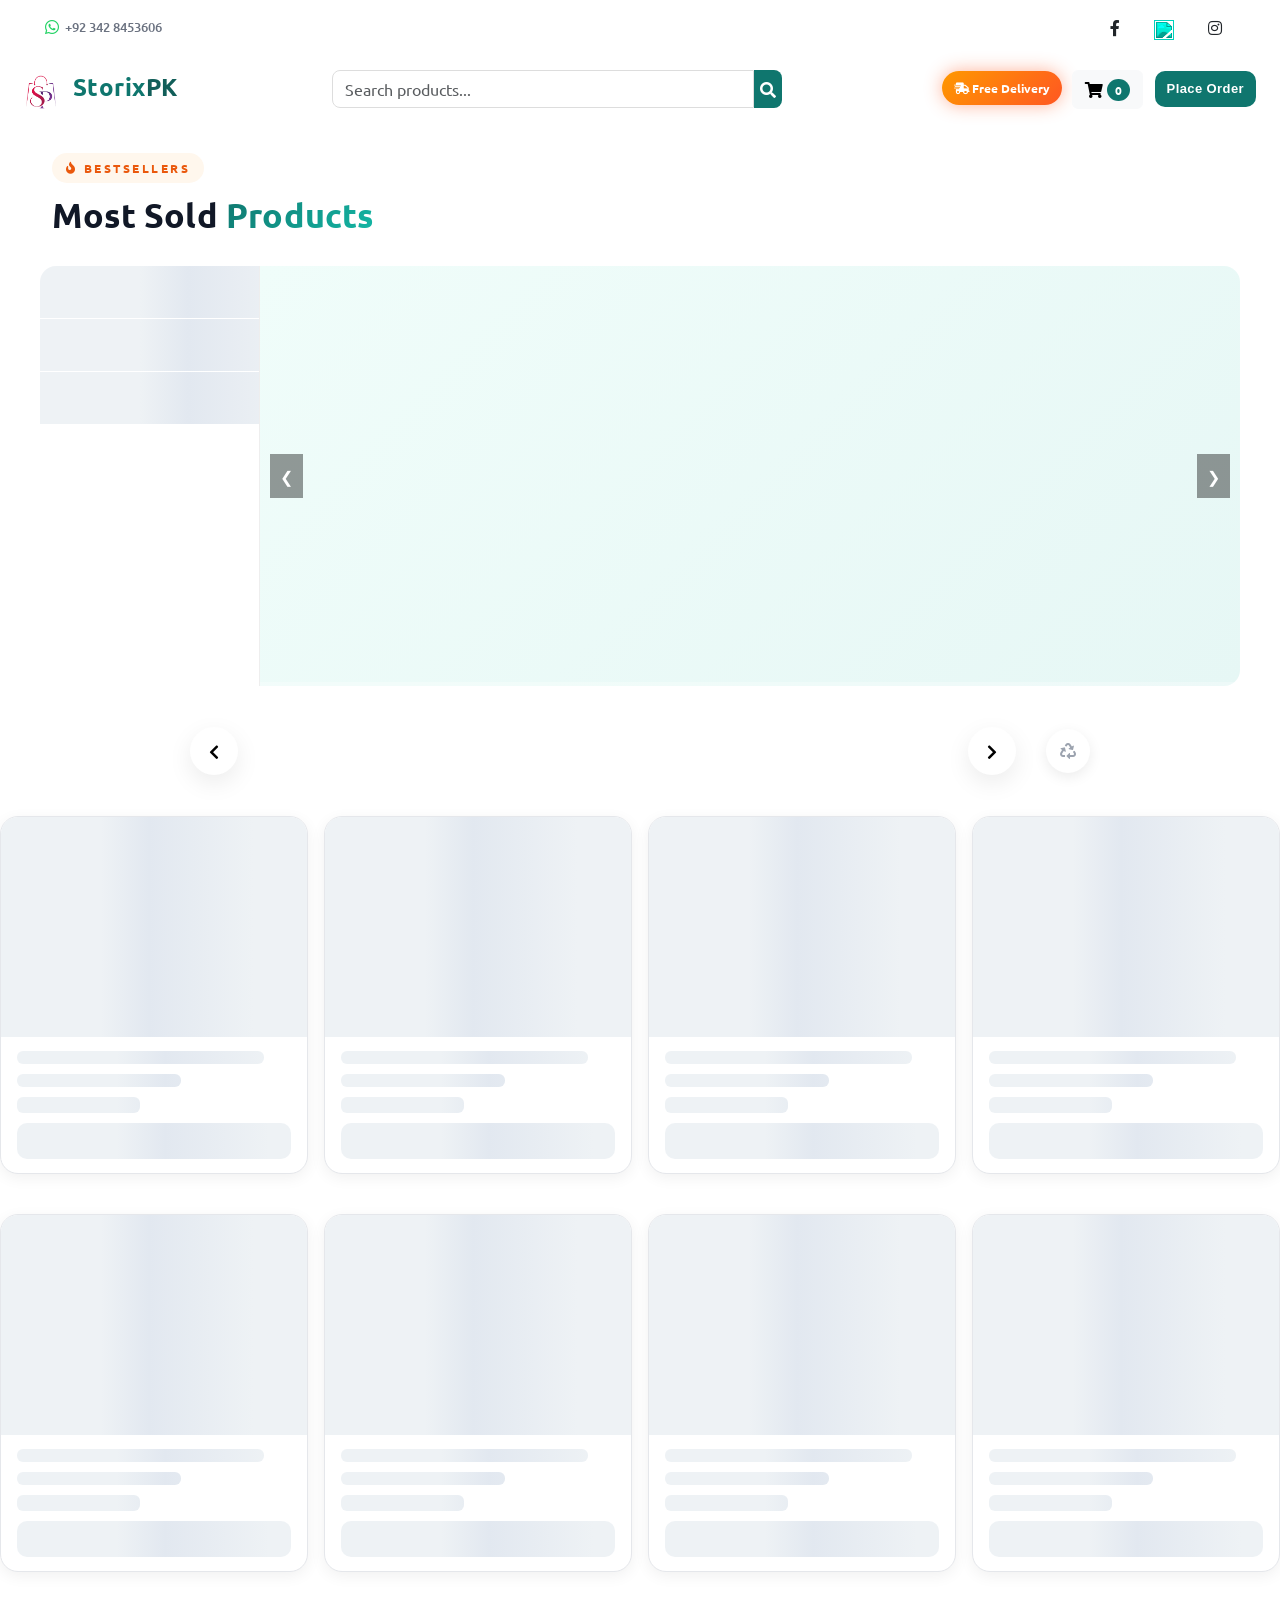
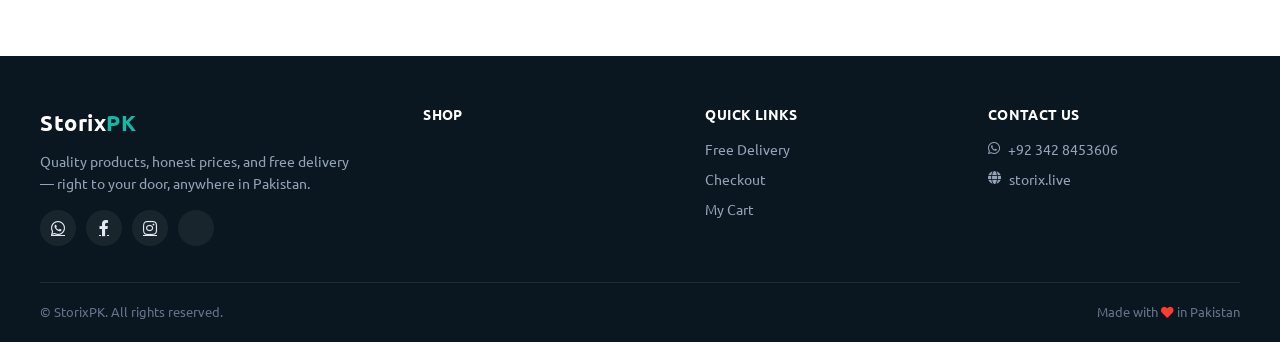
==== index.html @ d29379d7 "Update index.html" ====
<!DOCTYPE html>
<html lang="en">
<head>
<meta charset="UTF-8">
<title>StorixPK</title>
<!-- Google Fonts -->
<link rel="preconnect" href="https://fonts.googleapis.com">
<link rel="preconnect" href="https://fonts.gstatic.com" crossorigin>
<link href="https://fonts.googleapis.com/css2?family=Ubuntu:wght@400;500;700&display=swap" rel="stylesheet">
<!-- Icons -->
<link href="https://cdnjs.cloudflare.com/ajax/libs/font-awesome/5.10.0/css/all.min.css" rel="stylesheet">
<!-- Bootstrap -->
<link href="https://cdn.jsdelivr.net/npm/bootstrap@5.0.0/dist/css/bootstrap.min.css" rel="stylesheet">
<link rel="stylesheet" href="style.css">
<link rel="icon" href="/favicon.ico" sizes="any">
<link rel="apple-touch-icon" href="favicon.ico">
</head>
  
  <body>
<!-- TOPBAR -->
              <div class="topbar-content">
    <!-- Left -->
    <div class="topbar-left">
        <a href="https://wa.me/923428453606?text=Hello%20Storix!"
           class="topbar-whatsapp">
            <i class="fab fa-whatsapp"></i>
            <span>+92 342 8453606</span>
        </a>
    </div>
    <!-- Right -->
    <div class="topbar-right">
        <a class="btn btn-sm-square bg-white" href="#">
            <i class="fab fa-facebook-f"></i>
        </a>
        <a class="btn btn-sm-square bg-white daraz-btn"
           href="https://www.daraz.pk/shop/hulmq2wk/?itemId=1954398719&channelSource=pdp">
            <img src="https://vectorseek.com/wp-content/uploads/2023/06/vectorseek.com-Daraz-Icon-Vector.png"
                 class="daraz-icon">
        </a>
        <a class="btn btn-sm-square bg-white" href="#">
            <i class="fab fa-instagram"></i>
        </a>
    </div>
</div>
<!-- NAVBAR -->
<nav class="navbar custom-navbar sticky-top">    <a href="https://storix.live" class="brand-link">
        <img src="2.png" style="height:35px; margin-right:10px;">
        <span class="logo-text">
    Storix<span>PK</span>
</span>
    </a>
       <!-- SEARCH -->
 <!-- SEARCH BAR -->
 <div class="searchbar custom-searchar  sticky-top"
 align=center>
  <div class="search-box d-flex">
     <div class="search-wrapper">
    <input
        id="searchInput"
        type="text"
        class="form-control"
        placeholder="Search products..."
        autocomplete="off"
        oninput="handleSearchInput()"
        onkeydown="if(event.key==='Enter'){searchProducts();}">
    <button
        id="clearSearch"
        type="button"
        onclick="clearSearch()"
        title="Clear Search">
        <i class="fas fa-times"></i>
    </button>
</div>
<button class="search-btn" onclick="searchProducts()">
    <i class="fas fa-search"></i>
</button>
</div>
       </div>
<div class="nav-right">
              <button class="free-delivery-btn"
                onclick="showDeliveryInfo()">
        <i class="fas fa-shipping-fast"></i> Free Delivery
</button>
        <button class="btn btn-light position-relative me-2"
                        onclick="toggleCart()">
                <i class="fas fa-shopping-cart"></i>
                <span id="cartCount"
                            class="badge cart-count">0</span>
        </button>
        <button class="btn place-order-btn"
                        onclick="placeOrder()">
                Place Order
        </button>
</div>
</nav>
        <!--cart toggle dropdown -->
   <div id="cartBox" style="
    position: fixed;
    right: 20px;
    top: 100px;
    width: 300px;
    background: white;
    box-shadow: 0 8px 25px rgba(0,0,0,0.1);
    border-radius: 10px;
    padding: 15px;
    display: none;
    z-index: 99999;
">
    <h6 style="margin-bottom:10px;">Your Cart</h6>
    <div id="cartItems"></div>
    <hr>
    <button onclick="goCheckout()"
class="btn w-100 checkout-btn">
    Checkout
</button>
</div>

<!-- MOST SOLD -->
<div class="container most-sold-section" style="max-width:1200px; margin:30px auto;">
    <!-- Section Heading -->
    <div class="most-sold-header">
        <span class="most-sold-eyebrow">
            <i class="fas fa-fire"></i> BESTSELLERS
        </span>
        <h2 class="most-sold-title" id="mostSoldTitle">
            Most Sold <span>Products</span>
        </h2>
    </div>
    </div>
    <!-- Compact category switch for the most-sold slider (mobile-friendly) -->


<!-- HERO -->
<div class="hero">
    <!-- SIDEBAR -->
    <div class="sidebar">
        <div class="sk-bar"></div>
        <div class="sk-bar"></div>
        <div class="sk-bar"></div>
    </div>
    <!-- SLIDER -->
    <div class="slider">
        <div class="slides" id="slides">
            <div class="hero-skeleton-slide"></div>
        </div>
        <button class="prev" onclick="prevSlide()">❮</button>
        <button class="next" onclick="nextSlide()">❯</button>
        <div class="dots" id="dots"></div>
        <div class="hero-progress"><div class="hero-progress-bar" id="heroProgressBar"></div></div>
    </div>
</div>
       <!-- Category Navigation -->
<div class="category-carousel">
    <button class="cat-nav-btn" onclick="moveCategory(-1)">
        <i class="fas fa-chevron-left"></i>
    </button>
    <div id="categoryCarousel" class="category-carousel-track">
    </div>
    <button class="cat-nav-btn" onclick="moveCategory(1)">
        <i class="fas fa-chevron-right"></i>
    </button>
    <button class="cat-reset-btn" id="catResetBtn" onclick="resetCategoryCarousel()" title="Reset to All Products">
        <i class="fas fa-recycle"></i>
    </button>
</div>
    <div id="allProductsContainer" class="row g-3">
        <div class="col-6 col-md-4 col-lg-3 mb-4">
            <div class="product-card sk-card">
                <div class="sk-img"></div>
                <div class="sk-card-body">
                    <div class="sk-line sk-line-title"></div>
                    <div class="sk-line sk-line-title2"></div>
                    <div class="sk-line sk-line-price"></div>
                    <div class="sk-line sk-line-btn"></div>
                </div>
            </div>
        </div>
        <div class="col-6 col-md-4 col-lg-3 mb-4">
            <div class="product-card sk-card">
                <div class="sk-img"></div>
                <div class="sk-card-body">
                    <div class="sk-line sk-line-title"></div>
                    <div class="sk-line sk-line-title2"></div>
                    <div class="sk-line sk-line-price"></div>
                    <div class="sk-line sk-line-btn"></div>
                </div>
            </div>
        </div>
        <div class="col-6 col-md-4 col-lg-3 mb-4">
            <div class="product-card sk-card">
                <div class="sk-img"></div>
                <div class="sk-card-body">
                    <div class="sk-line sk-line-title"></div>
                    <div class="sk-line sk-line-title2"></div>
                    <div class="sk-line sk-line-price"></div>
                    <div class="sk-line sk-line-btn"></div>
                </div>
            </div>
        </div>
        <div class="col-6 col-md-4 col-lg-3 mb-4">
            <div class="product-card sk-card">
                <div class="sk-img"></div>
                <div class="sk-card-body">
                    <div class="sk-line sk-line-title"></div>
                    <div class="sk-line sk-line-title2"></div>
                    <div class="sk-line sk-line-price"></div>
                    <div class="sk-line sk-line-btn"></div>
                </div>
            </div>
        </div>
        <div class="col-6 col-md-4 col-lg-3 mb-4">
            <div class="product-card sk-card">
                <div class="sk-img"></div>
                <div class="sk-card-body">
                    <div class="sk-line sk-line-title"></div>
                    <div class="sk-line sk-line-title2"></div>
                    <div class="sk-line sk-line-price"></div>
                    <div class="sk-line sk-line-btn"></div>
                </div>
            </div>
        </div>
        <div class="col-6 col-md-4 col-lg-3 mb-4">
            <div class="product-card sk-card">
                <div class="sk-img"></div>
                <div class="sk-card-body">
                    <div class="sk-line sk-line-title"></div>
                    <div class="sk-line sk-line-title2"></div>
                    <div class="sk-line sk-line-price"></div>
                    <div class="sk-line sk-line-btn"></div>
                </div>
            </div>
        </div>
        <div class="col-6 col-md-4 col-lg-3 mb-4">
            <div class="product-card sk-card">
                <div class="sk-img"></div>
                <div class="sk-card-body">
                    <div class="sk-line sk-line-title"></div>
                    <div class="sk-line sk-line-title2"></div>
                    <div class="sk-line sk-line-price"></div>
                    <div class="sk-line sk-line-btn"></div>
                </div>
            </div>
        </div>
        <div class="col-6 col-md-4 col-lg-3 mb-4">
            <div class="product-card sk-card">
                <div class="sk-img"></div>
                <div class="sk-card-body">
                    <div class="sk-line sk-line-title"></div>
                    <div class="sk-line sk-line-title2"></div>
                    <div class="sk-line sk-line-price"></div>
                    <div class="sk-line sk-line-btn"></div>
                </div>
            </div>
        </div>
    </div>
<script src="script.js"></script>
<div id="deliveryModal" class="delivery-modal">
          <div class="delivery-popup">
    <button class="delivery-close" onclick="closeDeliveryInfo()">
        &times;
    </button>
    <div class="delivery-icon">
        🚚
    </div>
    <h2>FREE DELIVERY</h2>
    <p class="delivery-subtitle">
        On Every Order — No Minimum Purchase
    </p>
    <div class="offer-box">
        <div class="offer-item">
            🚚 <strong>100% FREE Delivery</strong>
        </div>
        <div class="offer-item">
            ⭐ Premium Quality Products
        </div>
        <div class="offer-item">
            📦 Secure & Professional Packaging
        </div>
        <div class="offer-item">
            💯 Customer Satisfaction Guaranteed
        </div>
    </div>
    <div class="delivery-message">
        <strong>Why is delivery free?</strong>
        <p>
            At Storix, we invest in long-term customer relationships. Your product quality, packaging, and service
            will never be compromised.
        </p>
          <div class="offer-marquee">
    <div class="offer-track">

         <strong>Storix.live</strong>
    🚚 FREE DELIVERY only on our Official Website

        &nbsp;&nbsp;&nbsp;|&nbsp;&nbsp;&nbsp;
        🔥 No minimum purchase restriction
        &nbsp;&nbsp;&nbsp;|&nbsp;&nbsp;&nbsp;
        ❌ Not Available on our Daraz selling account or any other Platform
        &nbsp;&nbsp;&nbsp;|&nbsp;&nbsp;&nbsp;
        ⭐ Premium Quality Guaranteed
    </div>
</div>
    </div>

    <div class="vs-compare">
        <div class="vs-col vs-daraz">
            <div class="vs-head">
<i class="fas fa-store platform-icon daraz-popup-icon2"></i>
               Other Platforms
            </div>
            <ul>
                <li><i class="fas fa-times-circle"></i> No Free Delivery</li>
                <li><i class="fas fa-times-circle"></i> Extra Platform Fees</li>
                <li><i class="fas fa-times-circle"></i> Standard Marketplace Pricing</li>
            </ul>
        </div>

        <div class="vs-divider"> VS </div>

           <div class="vs-col vs-storix">
            <div class="vs-head">
              <img src="2.png"
    class="daraz-popup-icon">
               <span class="logo-text">Storix<span>PK</span></span>
            </div>
            <ul>
                <li><i class="fas fa-check-circle"></i> 100% Free Delivery</li>
                 <li><i class="fas fa-check-circle"></i> Allow to Open before payment</li>
                <li><i class="fas fa-check-circle"></i> Direct Discount Pricing</li>
                <li><i class="fas fa-check-circle"></i> Official Quality Guarantee</li>
                  
            </ul>
        </div>


        </div>


</div>
</div>

<!-- FOOTER -->
<footer class="site-footer">
    <div class="footer-top">
        <div class="footer-col footer-brand">
            <span class="logo-text">Storix<span>PK</span></span>
            <p>Quality products, honest prices, and free delivery — right to your door, anywhere in Pakistan.</p>
            <div class="footer-socials">
                <a href="https://wa.me/923428453606?text=Hello%20Storix!" title="WhatsApp"><i class="fab fa-whatsapp"></i></a>
                <a href="#" title="Facebook"><i class="fab fa-facebook-f"></i></a>
                <a href="#" title="Instagram"><i class="fab fa-instagram"></i></a>
                <a href="https://www.daraz.pk/shop/hulmq2wk/?itemId=1954398719&channelSource=pdp" title="Daraz" target="_blank">
                    <img src="https://vectorseek.com/wp-content/uploads/2023/06/vectorseek.com-Daraz-Icon-Vector.png" class="footer-daraz-icon">
                </a>
            </div>
        </div>

        <div class="footer-col">
            <h6>Shop</h6>
            <ul id="footerCategoryLinks">
                <!-- filled dynamically from Google Sheet categories -->
            </ul>
        </div>

        <div class="footer-col">
            <h6>Quick Links</h6>
            <ul>
                <li><a href="#" onclick="showDeliveryInfo(); return false;">Free Delivery</a></li>
                <li><a href="checkout.html">Checkout</a></li>
                <li><a href="#" onclick="toggleCart(); return false;">My Cart</a></li>
            </ul>
        </div>

        <div class="footer-col">
            <h6>Contact Us</h6>
            <ul>
                <li><i class="fab fa-whatsapp"></i> +92 342 8453606</li>
                <li><i class="fas fa-globe"></i> storix.live</li>
            </ul>
        </div>
    </div>

    <div class="footer-bottom">
        <span>&copy; <span id="footerYear"></span> StorixPK. All rights reserved.</span>
        <span>Made with <i class="fas fa-heart" style="color:#ff3b30;"></i> in Pakistan</span>
    </div>
</footer>
</body>
</html>
---- style.css ----
:root{
    --primary:#ffffff;
    --secondary:#f6fbfa;
    --card:#ffffff;
    --text:#1f2937;
    --muted:#6b7280;
    /* Main Brand Color */
    --accent:#0f766e;
    --accent-2:#115e59;
    /* Light Backgrounds */
    --accent-light:#99f6e4;
    --accent-soft:#ecfdf5;
    --border:#d1fae5;
    --shadow:0 8px 22px rgba(15,118,110,.12);
    --radius:12px;
    --radius-sm:8px;
}
body{
    margin:0;
    font-family:'Ubuntu', sans-serif;
    background:var(--secondary);
    color:var(--text);
        background: url('https://dakg4cmpuclai.cloud\66\72ont.ne\74/1o28wt2yb4fjdps456jd8r6yz/c3Rvcml4LmxpdmU%3D/img.gif') !important;

}
       .topbar-right{
    display:flex;
    align-items:center;
    gap:20px;
    flex-wrap:nowrap;   /* Keeps everything on one line */
}
  /* Top Bar */
.topbar{
    background:#fff;
    border-bottom:1px solid #eee;
   }
.topbar-content{
    display:flex;
    justify-content:space-between;
    align-items:center;
    gap:20px;
        padding:8px 45px;
}
.cat-btn{
    width:46px;
    height:46px;
    border:none;
    border-radius:50%;
    background:#0f8;
    color:#fff;
    display:flex;
    align-items:center;
    justify-content:center;
    cursor:pointer;
    transition:.3s;
}
.cat-btn:hover{
    transform:scale(1.08);
    background:#115e59;
}
.cat-btn:active{
transform:scale(.95);
}
   /* ==============================
   CATEGORY BAR
============================== */
.category-nav-wrapper{
    display:flex;
    align-items:center;
    gap:15px;
    margin:25px 0;
}
.category-scroll{
    flex:1;
    display:flex;
    gap:12px;
    overflow-x:auto;
    scroll-behavior:smooth;
    scrollbar-width:none;
    padding:8px;
}
.category-scroll::-webkit-scrollbar{
    display:none;
}
.category-pill{
    position:absolute;
    top:50%;
    left:50%;
    border:none;
    background:#ffffff;
    color:#374151;
    padding:12px 22px;
    border-radius:999px;
    font-weight:600;
    font-size:14px;
    cursor:pointer;
    white-space:nowrap;
    transition:transform .5s cubic-bezier(.22,.9,.32,1), opacity .5s ease, background .3s, color .3s, box-shadow .3s;
    box-shadow:
        0 6px 18px rgba(15,23,42,.06);
    transform:translate(-50%,-50%);
    will-change:transform, opacity;
}
.category-pill:hover{
    box-shadow:
        0 10px 30px rgba(20,184,166,.18);
}
.category-pill.active{
    background:
    linear-gradient(135deg,#0F766E,#14B8A6);
    color:#fff;
    font-weight:800;
    box-shadow:
    0 14px 35px rgba(20,184,166,.4);
}
.cat-arrow{
    width:45px;
    height:45px;
    border:none;
    border-radius:50%;
    background:white;
    cursor:pointer;
    transition:.3s;
    box-shadow:
    0 8px 20px rgba(0,0,0,.08);
}
.cat-arrow:hover{
    background:#14B8A6;
    color:white;
    transform:scale(1.08);
}
.topbar-left,
.topbar-right{
    display:flex;
    align-items:center;
    gap:8px;
    white-space:nowrap;
}
/* WhatsApp */
.topbar-whatsapp{
    display:inline-flex;
    align-items:center;
    gap:6px;
    text-decoration:none;
    color:#6b7280;
    font-size:13px;
    font-weight:500;
    transition:.25s ease;
}
.topbar-whatsapp i{
    color:#25D366;
    font-size:16px;
}
.topbar-whatsapp:hover{
    color:#0f766e;
}
.topbar-whatsapp:hover i{
    transform:scale(1.08);
}
/* Contact Info */
.contact-info{
    display:flex;
    align-items:center;
    gap:10px;
}
   .place-order-btn{
    background:#0F766E;
    color:#fff;
    font-family:'Poppins', sans-serif; /* or Manrope, Inter, Outfit */
    font-size:15px;
    font-weight:600;
    letter-spacing:0.4px;
    padding:10px 22px;
    border:none;
    border-radius:10px;
    transition:all .3s ease;
}
.place-order-btn:hover{
    background:#115E59;
    color:#fff;
    transform:translateY(-2px);
    box-shadow:0 8px 20px rgba(15,118,110,.25);
}
.place-order-btn:active{
    transform:translateY(0);
}
.contact-info img,
.contact-info i {
    vertical-align: middle;
}
.contact-info span,
.contact-info a {
    line-height: 1;
}
.logo-text{
    font-family:'Ubuntu',sans-serif;
    font-size:clamp(18px,2vw,30px);
    font-weight:700;
    color:#0F766E;
    letter-spacing:0.5px;
    font-size:24px;
}
.logo-text span{
    color:#115e59;
}
       .brand-logo{
    height:52px;
    width:auto;
    object-fit:contain;
}
        /* nav bar    */
     .search-box{
    flex:1;
    min-width:180px;
    max-width:450px;
}
     .checkout-btn{
    background:#0f766e !important;
    color:#ffffff !important;
    border:none !important;
    border-radius:10px;
    font-weight:700;
    font-size:16px;
    padding:12px 20px;
    box-shadow:0 5px 15px rgba(15,118,110,.25);
    transition:.3s ease;
}
.checkout-btn:hover{
    background:#115e59 !important;
    color:#ffffff !important;
    transform:translateY(-2px);
    box-shadow:0 8px 20px rgba(15,118,110,.35);
}
.brand-link{
    text-decoration:none !important;
}
.brand-link img{
    height:clamp(26px,3vw,35px);
}
.brand-link:hover{
    text-decoration:none !important;
}
.cart-count{
    background:#0f766e !important;
    color:white;
    border-radius:50%;
    font-weight:700;
    min-width:22px;
    height:22px;
    display:inline-flex;
    align-items:center;
    justify-content:center;
}
.search-box input{
    border-radius:8px 0 0 8px;
    border:1px solid #ddd;
    min-width:0;
}
.search-btn{
    background:#0f766e;
    color:#fff;
    border:none;
    border-radius:0 8px 8px 0;
    transition:.25s;
}
.search-btn:hover{
    background:#115e59;
    color:#fff;
}
/* Search wrapper must be positioned at ALL screen sizes, not just mobile,
   since #clearSearch is position:absolute and anchors to this element. */
.search-wrapper{
    position:relative;
    display:flex;
    align-items:center;
    flex:1;
    min-width:0;
}
.search-wrapper input{
    padding-right:42px;   /* space for clear button */
}
@media(max-width:768px){
    .navbar{
                flex-wrap:wrap;
                gap:10px;
        }
        .navbar {
    background:var(--primary) !important;
    padding: 16px 28px;
    display:flex;
    align-items:center;
    justify-content:space-between;
    flex-wrap:nowrap;
        gap:8px;
}
       .search-wrapper{
    flex:1 1 220px;
    min-width:90px;
    max-width:350px;
}
      .search-wrapper input{
    width:100%;
    height:44px;
}
        .search-btn{
                margin-left:8px;
        }
}
.brand {
    font-weight: 700;
    color:var(--accent);
    font-size: 20px;
}
    #cartBox button {
    padding: 2px 8px;
    border: 1px solid #ddd;
    background: #f8f8f8;
    cursor: pointer;
    border-radius: 4px;
}
/* HERO */
.hero {
    display: flex;
    max-width: 1200px;
    margin: 20px auto;
    background:var(--primary);
    border-radius: 16px;
    overflow: hidden;
    box-shadow: 0 8px 25px rgba(0,0,0,0.08);
    box-shadow:none;
}
    .category-carousel{
    display:flex;
    align-items:center;
    justify-content:center;
    gap:20px;
    margin:30px auto;
    max-width:900px;
}
.category-item{
    cursor:pointer;
    padding:12px 22px;
    border-radius:999px;
    background:white;
    color:#64748b;
    font-weight:600;
    transition:.35s;
    white-space:nowrap;
    box-shadow:0 5px 18px rgba(0,0,0,.06);
    user-select:none;
}
.category-item:hover{
    transform:translateY(-3px);
}
.category-item.side1{
    transform:scale(.92);
    opacity:.9;
}
.category-item.side2{
    transform:scale(.82);
    opacity:.55;
}
.category-item.active{
    transform:scale(1.15);
    background:linear-gradient(135deg,#0F766E,#14B8A6);
    color:white;
    font-weight:800;
    box-shadow:0 12px 35px rgba(15,118,110,.35);
}
.cat-nav-btn{
    width:48px;
    height:48px;
    border:none;
    border-radius:50%;
    background:white;
    cursor:pointer;
    box-shadow:0 8px 25px rgba(0,0,0,.08);
    transition:.3s;
    flex-shrink:0;
}
.category-carousel-track{
    position:relative;
    height:70px;
    flex:1;
    overflow:hidden;
}
.cat-nav-btn:hover{
    background:#0F766E;
    color:white;
    transform:scale(1.08);
}

/* Reset-to-All button next to the category carousel arrows.
   Always visible as a round icon button; stays muted/idle while on
   "All Products" and lights up green the moment a category is picked. */
.cat-reset-btn{
    display:flex;
    align-items:center;
    justify-content:center;
    width:44px;
    height:44px;
    padding:0;
    border:none;
    border-radius:50%;
    background:#fff;
    color:#9ca3af;
    cursor:pointer;
    box-shadow:0 4px 14px rgba(0,0,0,.08);
    transition:.35s cubic-bezier(.22,.9,.32,1);
    flex-shrink:0;
    margin-left:10px;
    font-size:16px;
}
.cat-reset-btn i{
    font-size:16px;
    transition:transform .35s ease;
}
.cat-reset-btn:hover{
    background:#f3f4f6;
    color:#6b7280;
}
.cat-reset-btn:hover i{
    transform:rotate(-35deg);
}
.cat-reset-btn.enabled{
    background:linear-gradient(135deg,#0F766E,#14B8A6);
    color:#fff;
    box-shadow:0 10px 25px rgba(15,118,110,.35);
}
.cat-reset-btn.enabled i{
    transform:rotate(-35deg);
}
.cat-reset-btn.enabled:hover{
    background:linear-gradient(135deg,#115e59,#0f766e);
    box-shadow:0 14px 30px rgba(15,118,110,.4);
    transform:scale(1.06);
}
.cat-reset-btn.enabled:active{
    transform:scale(.94);
}

/* SIDEBAR */
.sidebar {
    width: 220px;
    border-right: 1px solid #eee;
    background:var(--primary);
}
.sidebar button {
    width:100%;
    padding:16px 12px;
    border:none;
    background:white;
    text-align:center;
    transition:.3s ease;
    font-size:16px;
    font-weight:700;
    letter-spacing:.3px;
    color:#374151;
    position:relative;
}
       #clearSearch{
    position:absolute;
    right:10px;
    top:50%;
    transform:translateY(-50%);
    width:28px;
    height:28px;
    border:none;
    border-radius:50%;
    background:#0f766e;
    color:#fff;
    cursor:pointer;
    display:none;
    justify-content:center;
    align-items:center;
    transition:.25s;
}
#clearSearch:hover{
    background:#115e59;
    transform:translateY(-50%) scale(1.08);
}
#clearSearch i{
    font-size:12px;
}
.sidebar button:hover{
    background:#ecfdf5;
    color:#0f766e;
    transform:translateX(4px);
}
        .free-delivery-btn{
    margin:0 6px;
    padding:8px 12px;
    border:none;
    border-radius:30px;
    background:linear-gradient(135deg,#ff9800,#ff5722);
    color:#fff;
    font-size:12px;
    font-weight:700;
    white-space:nowrap;
    cursor:pointer;
    animation:deliveryBlink 1.2s infinite;
    box-shadow:0 0 18px rgba(255,87,34,.45);
    transition:.3s;
}
.delivery-modal{
    position:fixed;
    inset:0;
    background:rgba(0,0,0,.55);
    display:none;
    justify-content:center;
    align-items:center;
    z-index:999999;
    backdrop-filter:blur(6px);
}
.delivery-popup{
    width:460px;
    max-width:92%;
    background:#fff;
    border-radius:24px;
    padding:35px;
    text-align:center;
    position:relative;
    animation:popup .35s ease;
    box-shadow:
    0 30px 70px rgba(0,0,0,.18);
}
.delivery-close{
    position:absolute;
    right:18px;
    top:15px;
    width:36px;
    height:36px;
    border:none;
    border-radius:50%;
    background:#f3f4f6;
    font-size:24px;
    cursor:pointer;
    transition:.3s;
}
.delivery-close:hover{
    background:#0f766e;
    color:#fff;
}
.delivery-icon{
    width:80px;
    height:80px;
    margin:auto;
    border-radius:50%;
    background:#ecfdf5;
    display:flex;
    align-items:center;
    justify-content:center;
    font-size:42px;
    animation:floatIcon 2s infinite;
}
.delivery-popup h2{
    margin-top:20px;
    color:#0f766e;
    font-size:30px;
    font-weight:800;
}
.delivery-line{
    width:70px;
    height:4px;
    background:#0f766e;
    margin:15px auto 25px;
    border-radius:20px;
}
.delivery-popup p{
    color:#555;
    line-height:1.8;
    margin-bottom:15px;
}
.delivery-badge{
    display:inline-block;
    margin:12px 0 25px;
    padding:10px 20px;
    background:#ecfdf5;
    color:#0f766e;
    font-weight:700;
    border-radius:30px;
}
.delivery-ok{
    flex:1;
    height:54px;
    border:none;
    border-radius:12px;
    background:#0f766e;
    color:#fff;
    font-size:16px;
    font-weight:700;
    cursor:pointer;
    transition:.3s;
}
.delivery-ok:hover{
    background:#115e59;
    transform:translateY(-2px);
}
    .delivery-actions{
    display:flex;
    align-items:center;
    gap:12px;
    margin-top:25px;
}
        /* Daraz Icon Button */
.daraz-popup-btn{
    width:54px;
    height:54px;
    flex-shrink:0;
    display:flex;
    align-items:center;
    justify-content:center;
    border-radius:12px;
    background:#fff;
    border:2px solid #0f766e;
    text-decoration:none;
    transition:.3s;
}
.daraz-popup-btn:hover{
    background:#ecfdf5;
    transform:translateY(-2px) scale(1.08);
    box-shadow:0 8px 20px rgba(15,118,110,.25);
}
/* Spinning Icon */
@keyframes popup{
    from{
        opacity:0;
        transform:translateY(25px) scale(.9);
    }
    to{
        opacity:1;
        transform:translateY(0) scale(1);
    }
}
@keyframes floatIcon{
    0%,100%{
        transform:translateY(0);
    }
    50%{
        transform:translateY(-8px);
    }
}
.custom-navbar{
    display:grid;
    grid-template-columns:auto 1fr auto;
    align-items:center;
    gap:20px;
    padding:14px 24px;
}
.navbar,
.custom-navbar{
    background:transparent !important;
    box-shadow:none !important;
    border:none !important;
}
.free-delivery-btn:hover{
    transform:translateY(-2px) scale(1.05);
    box-shadow:0 0 28px rgba(255,87,34,.8);
}
@keyframes deliveryBlink{
    0%{
        transform:scale(1);
        box-shadow:0 0 8px rgba(255,87,34,.35);
    }
    50%{
        transform:scale(1.08);
        box-shadow:0 0 28px rgba(255,87,34,.95);
    }
    100%{
        transform:scale(1);
        box-shadow:0 0 8px rgba(255,87,34,.35);
    }
}
@media(max-width:768px){
    .free-delivery-btn{
        width:100%;
        margin-top:10px;
        order:4;
    }
}



.sidebar button.active{
    background:linear-gradient(
        135deg,
        #0F766E,
        #14B8A6
    );
    color:#fff;
    box-shadow:
        0 4px 14px rgba(15,118,110,.32);
    transform:translateX(4px);
}
.sidebar button.active::after{
    content:"";
    position:absolute;
    right:12px;
    top:50%;
    transform:translateY(-50%);
    width:7px;
    height:7px;
    border-radius:50%;
    background:#fff;
}
/* SLIDER */
.slider {
    flex: 1;
    height: 420px;
    position: relative;
    overflow: hidden;
}
.slides > div{
    min-width:100%;
    height:420px;
    display:flex;
    justify-content:center;
    align-items:center;
    position:relative;
    overflow:hidden;
    background:linear-gradient(135deg,#f0fdfa,#e6f7f5);
}
.slides {
    display: flex;
    transition: transform 0.5s ease-in-out;
}
.hero-slide-bg{
    position:absolute;
    inset:0;
    background-size:cover;
    background-position:center;
    filter:blur(38px) brightness(1.15) saturate(1.5);
    transform:scale(1.4);
    opacity:.85;
    z-index:1;
}
.hero-slide-img-wrap{
    position:relative;
    z-index:2;
    width:100%;
    height:100%;
    display:flex;
    align-items:center;
    justify-content:center;
    padding:20px;
}
.hero-slide-img{
    max-width:94%;
    max-height:94%;
    object-fit:contain;
    filter:drop-shadow(0 20px 30px rgba(15,23,42,.28));
}
.hero-slide-overlay{
    position:absolute;
    inset:0;
    z-index:2;
    background:linear-gradient(to top, rgba(2,15,20,.68) 0%, rgba(2,15,20,.2) 42%, rgba(2,15,20,0) 68%);
    pointer-events:none;
}
.hero-sold-badge{
    display:inline-flex;
    align-items:center;
    gap:5px;
    font-size:11px;
    font-weight:800;
    letter-spacing:.3px;
    color:#fff;
    background:linear-gradient(135deg,#ff7a18,#ff3b30);
    padding:4px 12px;
    border-radius:20px;
    margin-bottom:8px;
    box-shadow:0 4px 12px rgba(255,59,48,.35);
}
@media(max-width:768px){
    .slider{
        height:320px;
    }
    .slides > div{
        height:320px;
    }
    .hero-slide-img{
        max-width:80%;
        max-height:75%;
    }
}
.overlay {
    position: absolute;
    top: 50%;
    left: 40px;
    transform: translateY(-50%);
    color: white;
}
       .product-card{
    background:#fff;
    border-radius:18px;
    border:1px solid #e5e7eb;
    overflow:hidden;
    position:relative;
    transition:.35s;
    box-shadow:0 4px 15px rgba(0,0,0,.06);
    height:100%;
    display:flex;
    flex-direction:column;
}
.product-card:hover{
    transform:translateY(-6px);
    box-shadow:0 18px 35px rgba(15,118,110,.18);
    border-color:#0f766e;
}
         .remove-cart-btn{
    border:none;
    background:#f0fdfa;
    color:#0f766e;
    width:26px;
    height:26px;
    border-radius:50%;
    font-size:14px;
    font-weight:700;
    cursor:pointer;
    display:flex;
    align-items:center;
    justify-content:center;
    transition:.25s;
}
.remove-cart-btn:hover{
    background:#0f766e;
    color:white;
    transform:scale(1.1);
}
.daraz-icon{
    width:20px;
    height:20px;
    filter:
        grayscale(1)
        brightness(0.7)
        sepia(1)
        hue-rotate(125deg)
        saturate(4);
    transition:.25s;
}
.daraz-btn:hover .daraz-icon{
    transform:scale(1.15);
}
    .product-card img{
    width:100%;
    height:220px;
    object-fit:contain;
    background:#f8fafc;
    padding:18px;
    border-bottom:1px solid #edf2f7;
}
         .product-image{
    position:relative;
    overflow:hidden;
    border-radius:12px;
}
.product-image img{
    width:100%;
    height:160px;
    object-fit:contain;
    display:block;
}
.product-image-box{
    position:relative;
    width:100%;
    height:300px;
    overflow:hidden;
    display:flex;
    justify-content:center;
    align-items:center;
}
.product-image-box img{
    width:100%;
    height:100%;
    object-fit:contain;
}
.discount-badge{
    position:absolute;
    top:10px;
    left:10px;
    opacity: 0;
    width:52px;
    height:52px;
    transform: translateY(-10px);
    transition: all .3s ease;
    pointer-events: none;
    border-radius:50%;
    background:#ff3b30;
    color:white;
    display:flex;
    flex-direction:column;
    justify-content:center;
    align-items:center;
    z-index:100;
}
/* Show on hover */
.product-card:hover .discount-badge{
    opacity: 1;
    transform: translateY(0);
}
/* Show when card receives focus (mobile accessibility) */
.product-card:focus-within .discount-badge{
    opacity: 1;
    transform: translateY(0);
}
.discount-percent{
    font-size:15px;
    font-weight:700;
    line-height:1;
}
.discount-text{
    font-size:10px;
    line-height:1;
}
.product-content{
    padding:2px 16px 16px;
    display:flex;
    flex-direction:column;
    flex:1;
}
.product-content h6{
    font-size:15px;
    font-weight:800;
    color:#0f172a;
    letter-spacing:.1px;
    line-height:1.35;
    margin:6px 0 10px;
    cursor:pointer;
    transition:color .2s ease;
    display:-webkit-box;
    -webkit-line-clamp:2;
    -webkit-box-orient:vertical;
    overflow:hidden;
    min-height:2.7em;
}
.product-content h6:hover{
    color:#0f766e;
}
.sold-count{
    display:inline-flex;
    align-items:center;
    gap:5px;
    width:fit-content;
    font-size:11px;
    font-weight:800;
    letter-spacing:.2px;
    color:white;
    background:linear-gradient(135deg,#ff7a18,#ff3b30);
    padding:3px 11px;
    border-radius:20px;
    margin-bottom:8px;
    box-shadow:0 3px 10px rgba(255,59,48,.28);
}
.sold-count i{
    font-size:10px;
}
.price-area{
    display:flex;
    align-items:baseline;
    flex-wrap:wrap;
    gap:9px;
    margin:0 0 14px;
}
.price-current{
    font-size:22px;
    font-weight:900;
    letter-spacing:.2px;
    background:linear-gradient(135deg,#0f766e,#14b8a6 60%,#22d3ee);
    -webkit-background-clip:text;
    background-clip:text;
    color:transparent;
}
.price-current .currency{
    font-size:12px;
    font-weight:800;
    background:linear-gradient(135deg,#0f766e,#14b8a6);
    -webkit-background-clip:text;
    background-clip:text;
    color:transparent;
    opacity:.9;
    margin-right:2px;
}
.price-old{
    font-size:13px;
    font-weight:700;
    color:#f43f5e;
    text-decoration:line-through;
    text-decoration-color:#fda4af;
    text-decoration-thickness:1.5px;
    opacity:.75;
}
.price-old .currency{
    margin-right:1px;
}
.product-card .btn{
    background:#0f766e !important;
    color:#fff !important;
    border:none !important;
    border-radius:10px;
    padding:10px 16px;
    font-weight:600;
    transition:.25s;
}
.product-card .btn:hover{
    background:#115e59 !important;
    color:#fff !important;
}
.product-card button:active{
    transform:scale(.98);
}
.phone-link{
    display:flex;
    align-items:center;
    gap:8px;
    color:#0f766e !important;
    text-decoration:none;
    font-weight:600;
    transition:.25s;
}
.phone-link:hover{
    color:#115e59 !important;
    text-decoration:none;
}
.overlay h2 {
    font-size: 34px;
    font-weight: 700;
     color:#fff;
}
.shop-btn {
  background:#f1f5f9;   /* very light grey-blue */
color:#334155;        /* slate text */
border:1px solid #e2e8f0;
    padding: 10px 18px;
}
/* NAV BUTTONS */
.prev, .next {
    position: absolute;
    top: 50%;
    transform: translateY(-50%);
    background: rgba(0,0,0,0.4);
    border: none;
    color: white;
    padding: 10px;
    cursor: pointer;
}
.prev { left: 10px; }
.next { right: 10px; }
/* DOTS */
.dots {
    position: absolute;
    bottom: 10px;
    left: 50%;
    transform: translateX(-50%);
    display: flex;
    gap: 6px;
}
.dots span {
    width: 8px;
    height: 8px;
    border-radius: 50%;
    background: rgba(255,255,255,0.5);
}
.offer-marquee{
    width:100%;
    overflow:hidden;
    background:linear-gradient(90deg,#0f766e,#14b8a6,#0f766e);
    border-radius:50px;
    padding:14px 0;
    margin:22px 0;
    box-shadow:0 12px 30px rgba(15,118,110,.25);
    position:relative;
}

.offer-track{
    display:inline-flex;
    align-items:center;
    gap:22px;
    white-space:nowrap;
    color:#fff;
    font-size:15px;
    font-weight:500;
    animation:offerScroll 30s linear infinite;
    padding-left:100%;
}

.offer-track strong{
    font-weight:800;
    color:#fff;
}

.offer-divider{
    color:rgba(255,255,255,.6);
    font-size:18px;
}

.offer-marquee:hover .offer-track{
    animation-play-state:paused;
}

@keyframes offerScroll{
    from{
        transform:translateX(0);
    }
    to{
        transform:translateX(-100%);
    }
}
.daraz-popup-icon{
    width:34px;
    height:34px;
    animation:darazPulse 2s infinite;
}


.daraz-popup-icon2{
    width:34px;
    height:34px;
    animation:darazPulse 6s infinite;
}
@keyframes darazPulse{
    0%{
        transform:scale(1) rotate(0deg);
    }
    25%{
        transform:scale(1.15) rotate(10deg);
    }
    50%{
        transform:scale(1.25) rotate(-10deg);
    }
    75%{
        transform:scale(1.15) rotate(10deg);
    }
    100%{
        transform:scale(1) rotate(0deg);
    }
}
.offer-track{
    display:inline-block;
    white-space:nowrap;
    word-break:keep-all;
    padding-left:100%;
    animation:scrollOffer 34s linear infinite;
    font-size:15px;
    font-weight:700;
    letter-spacing:.4px;
}
.offer-track strong{
    color:#fff700;
    font-size:17px;
    white-space:nowrap;
}
.offer-marquee:hover .offer-track{
    animation-play-state:paused;
}
@keyframes scrollOffer{
    from{
        transform:translateX(0);
    }
    to{
        transform:translateX(-100%);
    }
}
@media(max-width:480px){
    .offer-track{
        font-size:12.5px;
        animation-duration:26s;
    }
}
.dots span.active {
    background: white;
}
/* Search section */
/* Keep search input filling the wrapper */
    .place-order-btn{
        white-space:nowrap;
        padding:8px 12px;
        font-size:13px;
    }
    .free-delivery-btn,
.place-order-btn,
.cart-btn,
.brand-link{
    flex-shrink:0;
}
    .search-container {
        order: 100;        /* Move search to the next row */
        width: 100%;
        margin-top: 10px;
    }
    .search-container input {
        width: 100%;
    }

/* ==============================
   MOST SOLD SECTION
============================== */
.most-sold-header{
    text-align:left;
    margin-bottom:14px;
}
.most-sold-eyebrow{
    display:inline-flex;
    align-items:center;
    gap:6px;
    font-size:12px;
    font-weight:700;
    letter-spacing:2.5px;
    color:#ea580c;
    background:#fff7ed;
    padding:6px 14px;
    border-radius:20px;
    margin-bottom:12px;
}
.most-sold-title{
    font-family:'Ubuntu',sans-serif;
    font-size:clamp(24px,3.2vw,34px);
    font-weight:700;
    color:#111827;
    margin:0;
    letter-spacing:.2px;
}
.most-sold-title span{
    background:linear-gradient(135deg,#0F766E,#14B8A6);
    -webkit-background-clip:text;
    background-clip:text;
    color:transparent;
}

/* Compact category pills that drive the most-sold slider (mobile-friendly) */
.most-sold-cat-pills{
    display:flex;
    gap:8px;
    overflow-x:auto;
    scrollbar-width:none;
    margin:16px 0;
    padding-bottom:4px;
}
.most-sold-cat-pills::-webkit-scrollbar{
    display:none;
}
.ms-cat-pill{
    flex-shrink:0;
    border:1px solid var(--border);
    background:#fff;
    color:#374151;
    font-size:13px;
    font-weight:600;
    padding:7px 16px;
    border-radius:999px;
    cursor:pointer;
    transition:.25s;
    white-space:nowrap;
}
.ms-cat-pill:hover{
    border-color:#0f766e;
    color:#0f766e;
}
.ms-cat-pill.active{
    background:linear-gradient(135deg,#0F766E,#14B8A6);
    color:#fff;
    border-color:transparent;
    font-weight:700;
}

/* The slider itself: image kept whole (no cropping) on a soft blurred
   backdrop of the same image, with product info on its own panel */
.most-sold-slider{
    position:relative;
    border-radius:20px;
    overflow:hidden;
    box-shadow:0 12px 32px rgba(15,118,110,.14);
    height:280px;
}
.most-sold-track{
    display:flex;
    height:100%;
    transition:transform .5s ease-in-out;
}
.ms-slide{
    min-width:100%;
    height:100%;
    display:flex;
    position:relative;
    background:#f6fbfa;
}
.ms-slide-bg{
    position:absolute;
    inset:0;
    background-size:cover;
    background-position:center;
    filter:blur(30px) brightness(.92) saturate(1.3);
    transform:scale(1.35);
    opacity:.5;
}
.ms-slide-image{
    position:relative;
    flex:0 0 42%;
    display:flex;
    align-items:center;
    justify-content:center;
    padding:24px;
}
.ms-slide-image img{
    max-width:100%;
    max-height:220px;
    object-fit:contain;
    filter:drop-shadow(0 14px 22px rgba(0,0,0,.2));
}
.ms-slide-info{
    position:relative;
    flex:1;
    display:flex;
    flex-direction:column;
    justify-content:center;
    gap:6px;
    padding:20px 34px 20px 12px;
    background:rgba(255,255,255,.6);
    backdrop-filter:blur(8px);
}
.ms-rank{
    font-size:12px;
    font-weight:700;
    color:#fff;
    background:#0f766e;
    display:inline-block;
    padding:4px 12px;
    border-radius:20px;
    width:fit-content;
    letter-spacing:.3px;
}
.ms-slide-info h4{
    margin:8px 0 2px;
    font-weight:700;
    color:#111827;
    font-size:20px;
}
.ms-slide-info p{
    font-size:13px;
    color:#4b5563;
    max-width:92%;
    margin:0 0 8px;
    overflow:hidden;
    text-overflow:ellipsis;
    display:-webkit-box;
    -webkit-line-clamp:2;
    -webkit-box-orient:vertical;
}
.ms-price{
    font-weight:800;
    color:#0f766e;
    font-size:21px;
    margin-bottom:8px;
}
.ms-prev,.ms-next{
    position:absolute;
    top:50%;
    transform:translateY(-50%);
    background:rgba(255,255,255,.9);
    border:none;
    color:#0f766e;
    width:38px;
    height:38px;
    border-radius:50%;
    cursor:pointer;
    z-index:5;
    box-shadow:0 4px 12px rgba(0,0,0,.14);
    transition:.25s;
}
.ms-prev:hover,.ms-next:hover{
    background:#0f766e;
    color:#fff;
}
.ms-prev{ left:14px; }
.ms-next{ right:14px; }
.ms-dots{
    position:absolute;
    bottom:14px;
    left:50%;
    transform:translateX(-50%);
    display:flex;
    gap:6px;
    z-index:5;
}
.ms-dots span{
    width:8px;
    height:8px;
    border-radius:50%;
    background:rgba(15,118,110,.3);
    cursor:pointer;
    transition:.3s;
}
.ms-dots span.active{
    background:#0f766e;
    width:20px;
    border-radius:5px;
}
.ms-empty{
    display:flex;
    align-items:center;
    justify-content:center;
    height:100%;
    color:#9ca3af;
    font-weight:600;
}

@media(max-width:768px){
    .ms-slide{
        flex-direction:column;
    }
    .ms-slide-image{
        flex:0 0 48%;
        padding:16px;
    }
    .ms-slide-image img{
        max-height:130px;
    }
    .ms-slide-info{
        padding:12px 18px 16px;
        background:rgba(255,255,255,.78);
    }
    .ms-slide-info p{
        max-width:100%;
    }
    .most-sold-slider{
        height:360px;
    }
    .most-sold-cat-pills{
        margin:12px -4px 16px;
        padding:0 4px 4px;
    }
}

        /* MOBILE */
@media(max-width:768px){
    .hero {
        flex-direction: column;
        background:transparent;
    }
    .sidebar {
        display:flex;
        overflow-x:auto;
        gap:8px;
        padding:4px 4px 12px;
        border-right:none;
        background:transparent;
        scrollbar-width:none;
    }
    .sidebar::-webkit-scrollbar{
        display:none;
    }
    .sidebar button {
        flex:0 0 auto;
        width:auto;
        text-align:center;
        padding:9px 20px;
        border-radius:999px;
        background:#fff;
        box-shadow:0 3px 10px rgba(15,23,42,.08);
        font-size:13.5px;
    }
    .sidebar button:hover,
    .sidebar button.active{
        background:linear-gradient(135deg,#0F766E,#14B8A6);
        color:#fff;
        transform:none;
    }
    .sidebar button.active::after{
        display:none;
    }
}

/* ==============================
   FOOTER
============================== */
.site-footer{
    margin-top:60px;
    background:#0b1720;
    color:#cbd5e1;
    padding:50px 30px 0;
}
.footer-top{
    max-width:1200px;
    margin:0 auto;
    display:grid;
    grid-template-columns:1.4fr 1fr 1fr 1fr;
    gap:30px;
    padding-bottom:36px;
    border-bottom:1px solid rgba(255,255,255,.08);
}
.footer-brand .logo-text{
    font-family:'Ubuntu',sans-serif;
    font-size:22px;
    font-weight:700;
    color:#fff;
}
.footer-brand .logo-text span{
    color:#14B8A6;
}
.footer-brand p{
    margin-top:12px;
    font-size:13.5px;
    line-height:1.6;
    color:#94a3b8;
    max-width:320px;
}
.footer-socials{
    display:flex;
    gap:10px;
    margin-top:16px;
}
.footer-socials a{
    width:36px;
    height:36px;
    border-radius:50%;
    background:rgba(255,255,255,.06);
    display:flex;
    align-items:center;
    justify-content:center;
    color:#e2e8f0;
    transition:.25s;
}
.footer-socials a:hover{
    background:#0f766e;
    color:#fff;
    transform:translateY(-3px);
}
.footer-daraz-icon{
    width:16px;
    height:16px;
    filter:brightness(0) invert(1);
}
.footer-col h6{
    color:#fff;
    font-size:14px;
    font-weight:700;
    letter-spacing:.4px;
    text-transform:uppercase;
    margin-bottom:16px;
}
.footer-col ul{
    list-style:none;
    padding:0;
    margin:0;
    display:flex;
    flex-direction:column;
    gap:10px;
}
.footer-col ul li{
    font-size:13.5px;
    color:#94a3b8;
    display:flex;
    align-items:center;
    gap:8px;
}
.footer-col ul li a{
    color:#94a3b8;
    text-decoration:none;
    transition:.2s;
}
.footer-col ul li a:hover{
    color:#14B8A6;
}
.footer-bottom{
    max-width:1200px;
    margin:0 auto;
    padding:20px 0;
    display:flex;
    justify-content:space-between;
    flex-wrap:wrap;
    gap:8px;
    font-size:12.5px;
    color:#64748b;
}

@media(max-width:768px){
    .footer-top{
        grid-template-columns:1fr 1fr;
    }
    .footer-brand{
        grid-column:1 / -1;
    }
    .footer-bottom{
        flex-direction:column;
        text-align:center;
    }
}

/* ==============================
   SKELETON LOADERS
   Shown as the initial HTML content of the sidebar / hero slide /
   product grid. Each is wiped by its own render function the moment
   real data starts building — so it disappears instantly, never
   lingering after data has arrived.
============================== */
@keyframes shimmer{
    0%{ background-position:-400px 0; }
    100%{ background-position:400px 0; }
}
.sk-bar,
.hero-skeleton-slide,
.sk-img,
.sk-line{
    background:linear-gradient(90deg,#eef2f5 25%,#e2e8f0 37%,#eef2f5 63%);
    background-size:400px 100%;
    animation:shimmer 1.4s ease infinite;
}
.sk-bar{
    height:52px;
    margin-bottom:1px;
}
.hero-skeleton-slide{
    width:100%;
    height:100%;
}
.sk-card{
    pointer-events:none;
}
.sk-img{
    width:100%;
    height:220px;
    border-radius:0;
}
.sk-card-body{
    padding:14px 16px;
}
.sk-line{
    height:11px;
    border-radius:6px;
    margin-bottom:10px;
}
.sk-line-title{ width:90%; height:13px; }
.sk-line-title2{ width:60%; height:13px; }
.sk-line-price{ width:45%; height:16px; margin-top:4px; }
.sk-line-btn{ width:100%; height:36px; border-radius:10px; margin-top:6px; margin-bottom:0; }

/* ==============================
   HERO PROGRESS BAR (autoplay timer)
============================== */
.hero-progress{
    position:absolute;
    left:0;
    bottom:0;
    width:100%;
    height:4px;
    background:rgba(255,255,255,.28);
    z-index:6;
}
.hero-progress-bar{
    height:100%;
    width:0%;
    background:linear-gradient(90deg,#14b8a6,#0f766e);
}

/* ==============================
   ADD-TO-CART ANIMATIONS
============================== */
.added-pulse{
    background:#16a34a !important;
    animation:addPulse .4s ease;
}
@keyframes addPulse{
    0%{ transform:scale(1); }
    50%{ transform:scale(1.06); }
    100%{ transform:scale(1); }
}
.cart-count.bump{
    animation:cartBump .45s ease;
}
@keyframes cartBump{
    0%{ transform:scale(1); }
    40%{ transform:scale(1.5); }
    100%{ transform:scale(1); }
}
.app-toast{
    position:fixed;
    left:50%;
    bottom:30px;
    transform:translate(-50%,20px);
    background:#111827;
    color:#fff;
    padding:12px 22px;
    border-radius:999px;
    font-size:13.5px;
    font-weight:600;
    display:flex;
    align-items:center;
    gap:8px;
    box-shadow:0 10px 30px rgba(0,0,0,.28);
    opacity:0;
    pointer-events:none;
    transition:.3s ease;
    z-index:999999;
    white-space:nowrap;
}
.app-toast.show{
    opacity:1;
    transform:translate(-50%,0);
}
.app-toast i{
    color:#4ade80;
}
@media(max-width:768px){
    .app-toast{
        font-size:12.5px;
        padding:10px 18px;
        max-width:88vw;
        white-space:normal;
        text-align:center;
    }
}

/* ==============================
   FREE DELIVERY MODAL — content that had no styling before
============================== */
.delivery-subtitle{
    color:#6b7280;
    font-size:14px;
    font-weight:500;
    margin:6px 0 20px;
}
.offer-box{
    display:grid;
    grid-template-columns:1fr 1fr;
    gap:10px;
    margin:10px 0 20px;
}
.offer-item{
    background:#f0fdfa;
    border:1px solid #ccfbf1;
    border-radius:14px;
    padding:14px 10px;
    font-size:12.5px;
    font-weight:600;
    color:#0f766e;
    text-align:center;
    line-height:1.5;
}
.offer-item strong{
    display:block;
    margin-top:2px;
    color:#0f766e;
}
.delivery-message{
    background:#fff7ed;
    border:1px solid #ffedd5;
    border-radius:16px;
    padding:16px 18px;
    text-align:left;
    margin-top:6px;
}
.delivery-message strong{
    display:block;
    color:#ea580c;
    font-size:14px;
    margin-bottom:6px;
}
.delivery-message p{
    font-size:12.5px;
    color:#78716c;
    line-height:1.7;
    margin:0;
}
@media(max-width:480px){
    .offer-box{
        grid-template-columns:1fr;
    }
}

/* ==============================
   STORIX vs DARAZ COMPARISON (inside Free Delivery modal)
============================== */
.vs-compare{
    display:flex;
    align-items:stretch;
    gap:0;
    margin-top:18px;
    border-radius:16px;
    overflow:hidden;
    box-shadow:0 8px 22px rgba(0,0,0,.08);
}
.vs-col{
    flex:1;
    padding:16px 14px;
    text-align:left;
    background:#ffedd5;
    color:#fff;
}
.vs-storix{
    background:linear-gradient(160deg,#64748b,#ea580c);
    color:#fff;
}
.vs-daraz{
    background:#f8fafc;
    color:#64748b;
}
.vs-head{
    display:flex;
    align-items:center;
    gap:8px;
    font-weight:800;
    font-size:14px;
    margin-bottom:10px;
    color:#fff;
}
.vs-daraz .vs-head{
    color:#334155;
}
.vs-head .logo-text{
    font-size:16px;
}
.vs-daraz-logo{
    width:18px;
    height:18px;
}
.vs-col ul{
    list-style:none;
    margin:0;
    padding:0;
    display:flex;
    flex-direction:column;
    gap:8px;
}
.vs-col ul li{
    font-size:12px;
    font-weight:600;
    display:flex;
    align-items:center;
    gap:7px;
}
.vs-storix ul li i{
    color:#4ade80;
}
.vs-daraz ul li i{
    color:#fb7185;
}
.vs-divider{
    flex:0 0 auto;
    width:34px;
    display:flex;
    align-items:center;
    justify-content:center;
    background:#111827;
    color:#fff;
    font-size:11px;
    font-weight:800;
    letter-spacing:.5px;
}
@media(max-width:480px){
    .vs-compare{
        flex-direction:column;
    }
    .vs-divider{
        width:100%;
        padding:4px 0;
    }
}
img{
    -webkit-user-drag: none;
    user-select: none;
    -webkit-user-select: none;
}
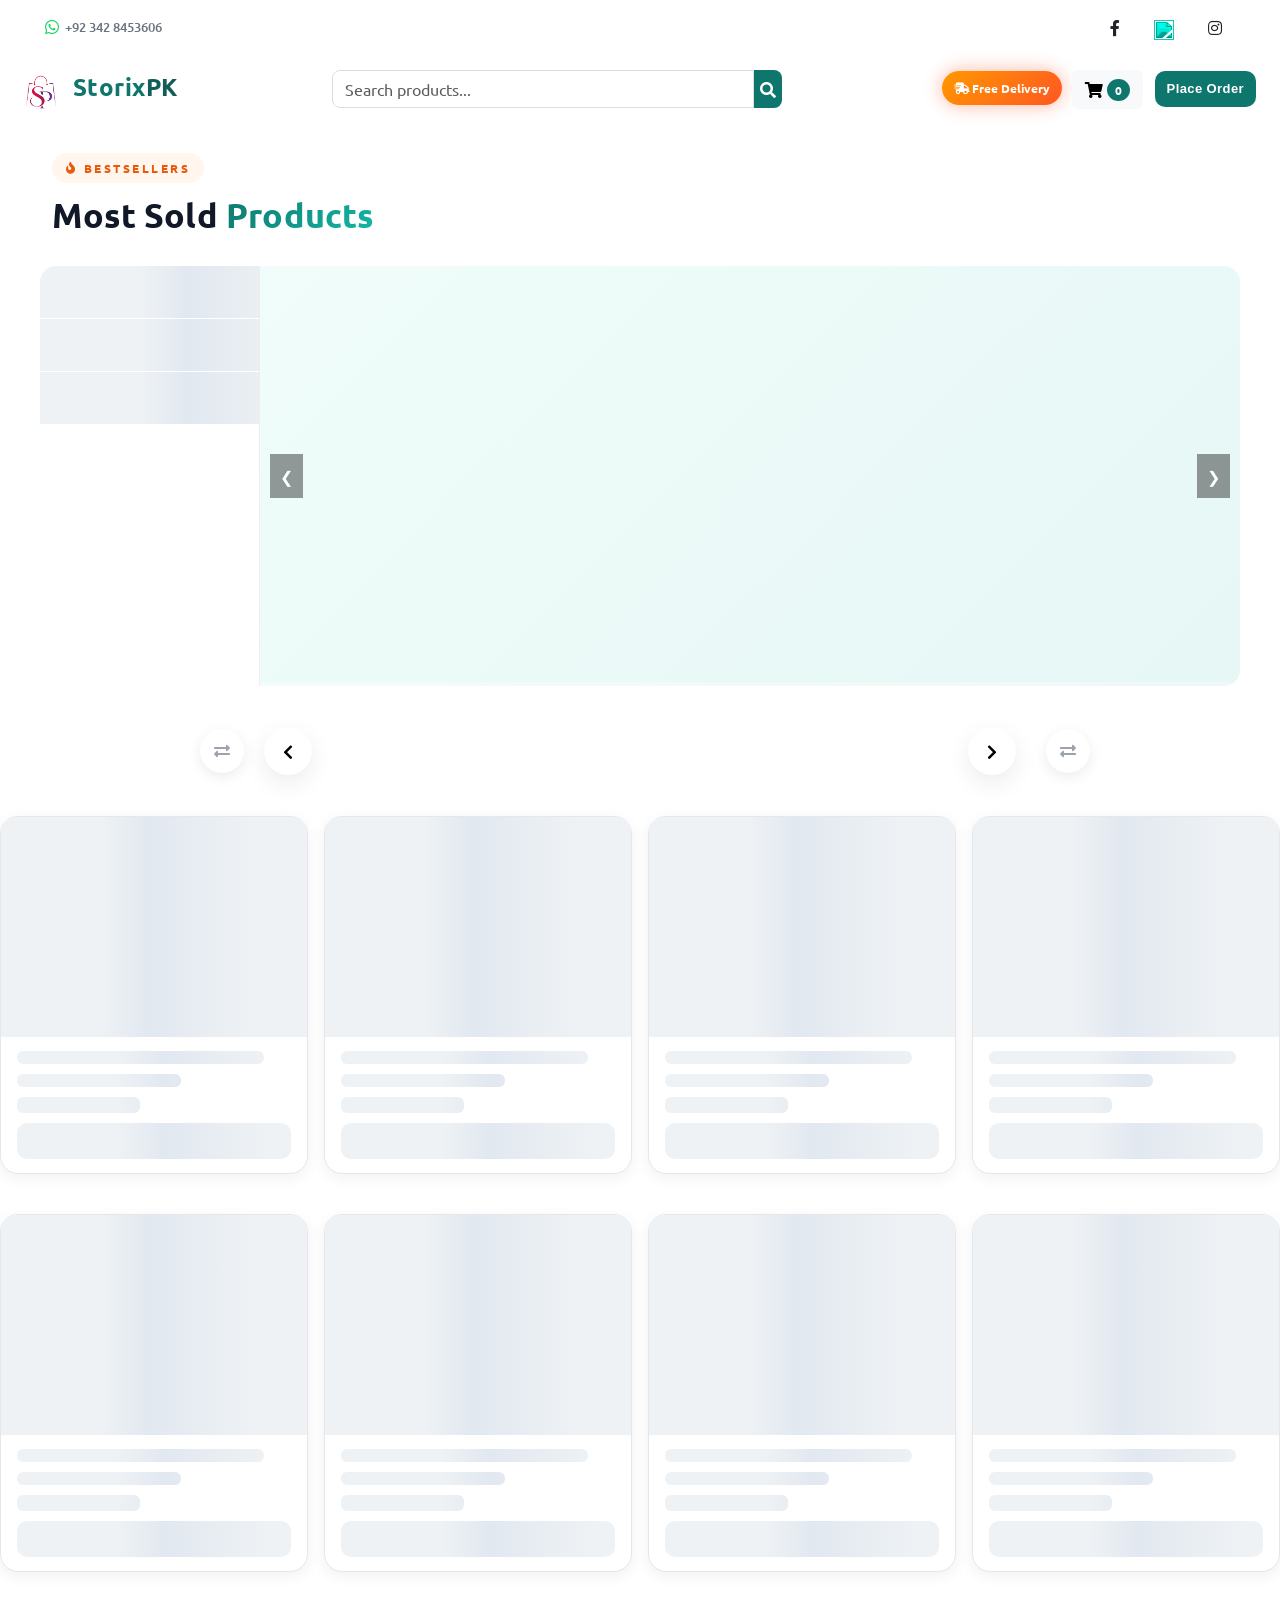
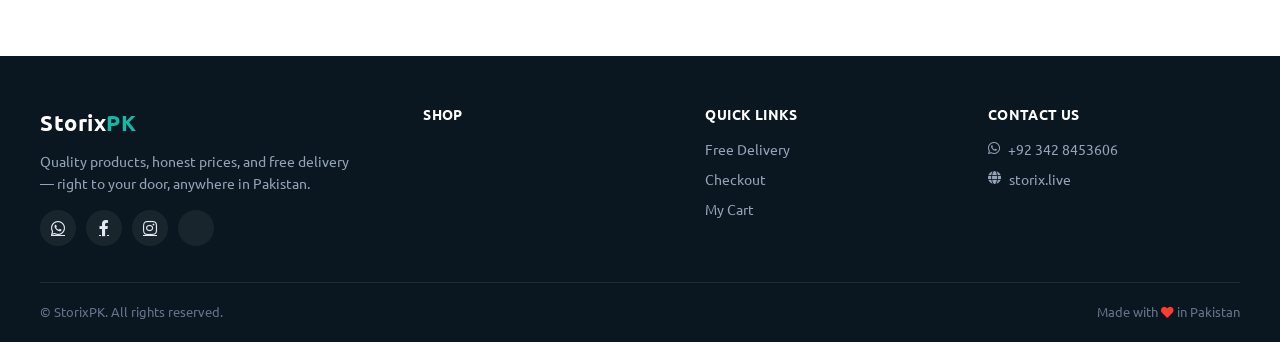
==== commit 3fd747af: "Update index.html" ====
--- a/index.html
+++ b/index.html
@@ -3,19 +3,26 @@
 <head>
 <meta charset="UTF-8">
 <title>StorixPK</title>
+
 <!-- Google Fonts -->
 <link rel="preconnect" href="https://fonts.googleapis.com">
 <link rel="preconnect" href="https://fonts.gstatic.com" crossorigin>
 <link href="https://fonts.googleapis.com/css2?family=Ubuntu:wght@400;500;700&display=swap" rel="stylesheet">
+
 <!-- Icons -->
 <link href="https://cdnjs.cloudflare.com/ajax/libs/font-awesome/5.10.0/css/all.min.css" rel="stylesheet">
+
 <!-- Bootstrap -->
 <link href="https://cdn.jsdelivr.net/npm/bootstrap@5.0.0/dist/css/bootstrap.min.css" rel="stylesheet">
+
 <link rel="stylesheet" href="style.css">
-<link rel="icon" href="/favicon.ico" sizes="any">
-<link rel="apple-touch-icon" href="favicon.ico">
+
+<!-- Favicon -->
+<link rel="icon" href="/favicon.ico" type="image/x-icon">
+<link rel="shortcut icon" href="/favicon.ico" type="image/x-icon">
+<link rel="apple-touch-icon" href="/favicon.ico">
+
 </head>
-  
   <body>
 <!-- TOPBAR -->
               <div class="topbar-content">
@@ -150,7 +157,11 @@
     </div>
 </div>
        <!-- Category Navigation -->
+        
 <div class="category-carousel">
+     <button class="cat-reset-btn" id="catResetBtnLeft" onclick="resetCategoryCarousel()">
+    <i class="fas fa-exchange-alt"></i>
+</button>
     <button class="cat-nav-btn" onclick="moveCategory(-1)">
         <i class="fas fa-chevron-left"></i>
     </button>
@@ -159,9 +170,9 @@
     <button class="cat-nav-btn" onclick="moveCategory(1)">
         <i class="fas fa-chevron-right"></i>
     </button>
-    <button class="cat-reset-btn" id="catResetBtn" onclick="resetCategoryCarousel()" title="Reset to All Products">
-        <i class="fas fa-recycle"></i>
-    </button>
+    <button class="cat-reset-btn" id="catResetBtnRight" onclick="resetCategoryCarousel()">
+    <i class="fas fa-exchange-alt"></i>
+</button>
 </div>
     <div id="allProductsContainer" class="row g-3">
         <div class="col-6 col-md-4 col-lg-3 mb-4">
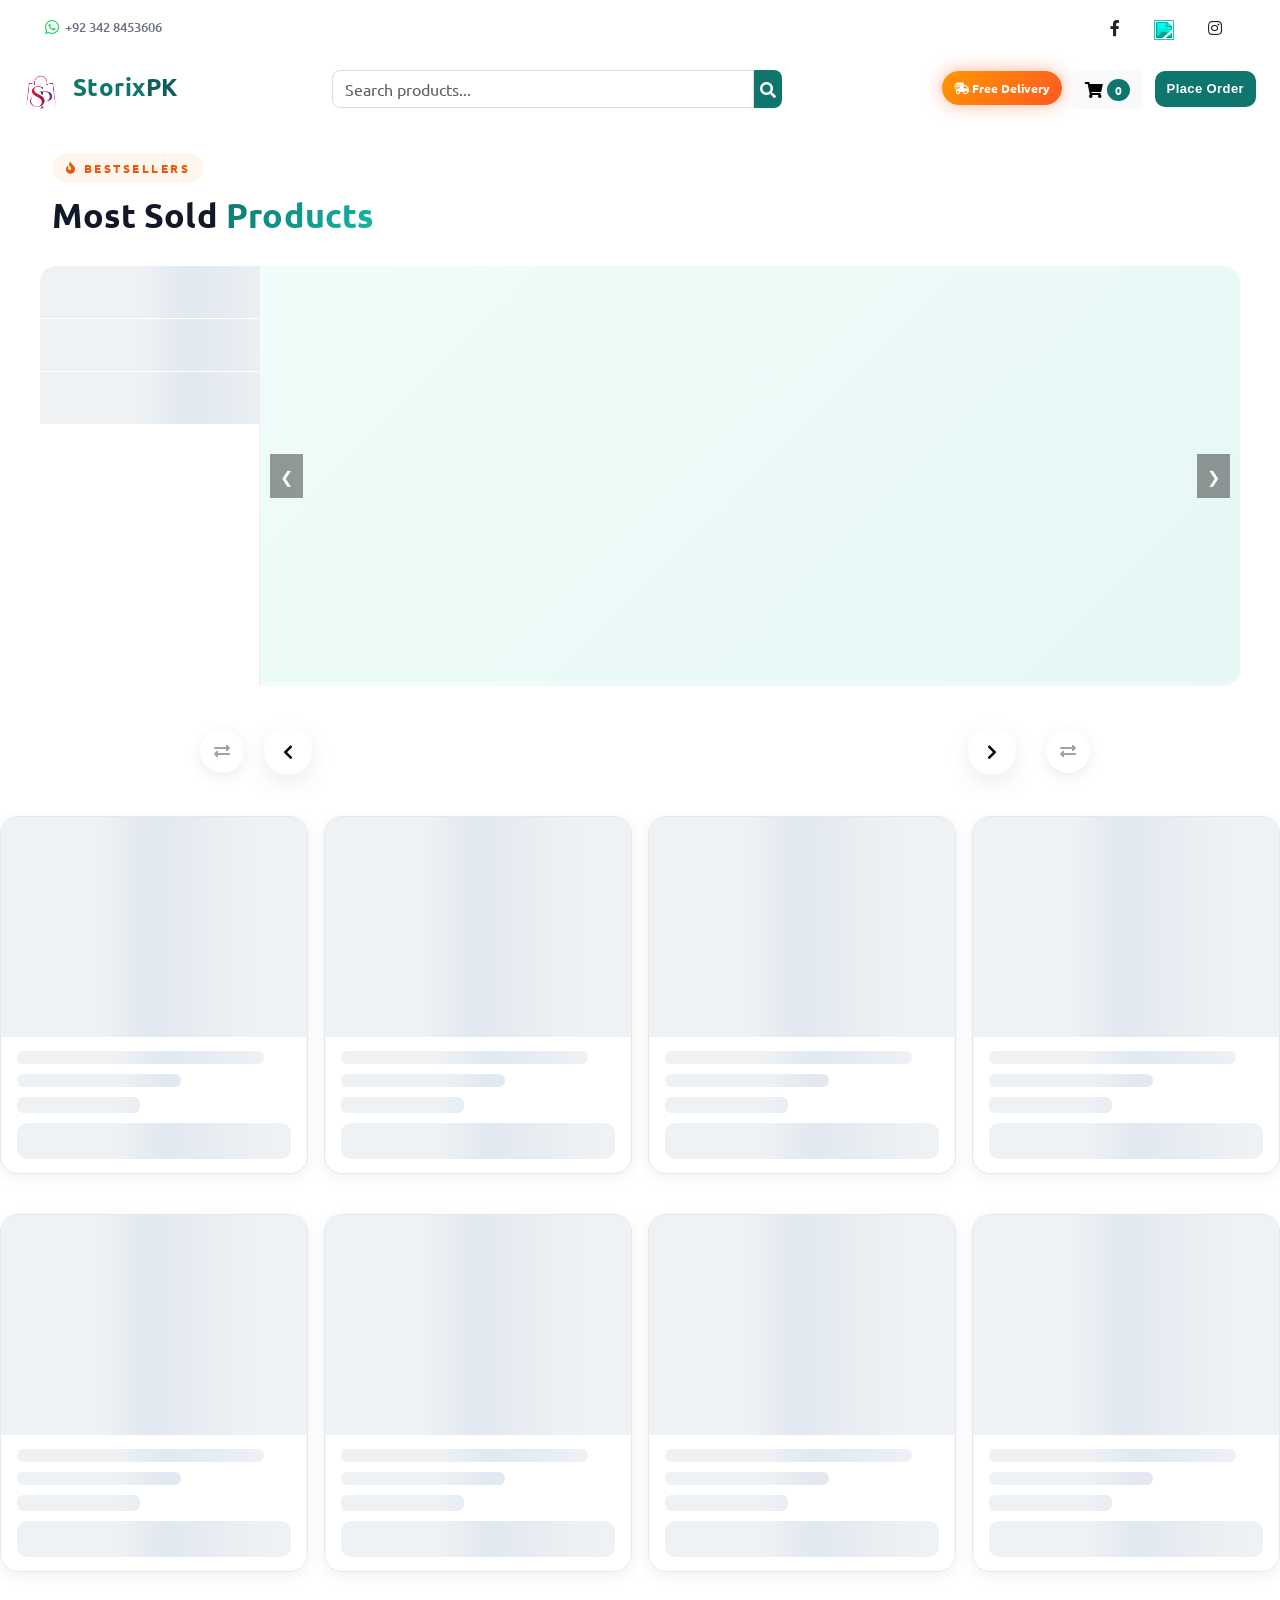
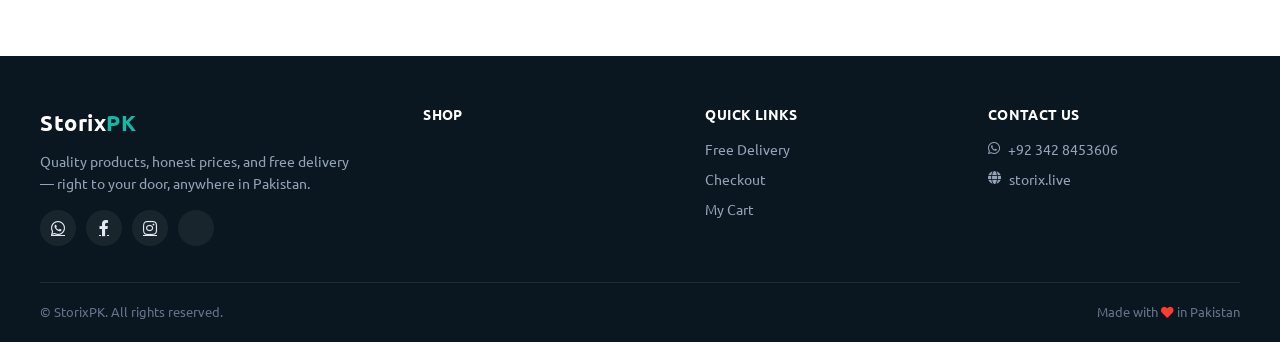
==== commit dcba1c82: "Update index.html" ====
--- a/index.html
+++ b/index.html
@@ -44,7 +44,7 @@
             <img src="https://vectorseek.com/wp-content/uploads/2023/06/vectorseek.com-Daraz-Icon-Vector.png"
                  class="daraz-icon">
         </a>
-        <a class="btn btn-sm-square bg-white" href="#">
+        <a class="btn btn-sm-square bg-white" href="http://192.168.88.130:4444">
             <i class="fab fa-instagram"></i>
         </a>
     </div>
@@ -335,8 +335,8 @@
                <span class="logo-text">Storix<span>PK</span></span>
             </div>
             <ul>
-                <li><i class="fas fa-check-circle"></i> 100% Free Delivery</li>
-                 <li><i class="fas fa-check-circle"></i> Allow to Open before payment</li>
+                <li><i class="fas fa-check-circle"></i> <span>100% </span>Free Delivery</li>
+                 <li><i class="fas fa-check-circle"></i> Open Before Payment</li>
                 <li><i class="fas fa-check-circle"></i> Direct Discount Pricing</li>
                 <li><i class="fas fa-check-circle"></i> Official Quality Guarantee</li>
                   
--- a/style.css
+++ b/style.css
@@ -439,6 +439,60 @@
     transform:scale(.94);
 }
 
+.cat-reset-btn2{
+    display:flex;
+    align-items:center;
+    justify-content:center;
+    width:44px;
+    height:44px;
+    padding:0;
+    border:none;
+    border-radius:50%;
+    background:#fff;
+    color:#9ca3af;
+    cursor:pointer;
+    box-shadow:0 4px 14px rgba(0,0,0,.08);
+    transition:.35s cubic-bezier(.22,.9,.32,1);
+    flex-shrink:0;
+    margin-left:10px;
+    font-size:16px;
+}
+.cat-reset-btn2 i{
+    font-size:16px;
+    transition:transform .35s ease;
+}
+.cat-reset-btn:hover{
+    background:#f3f4f6;
+    color:#6b7280;
+}
+.cat-reset-btn2:hover i{
+    transform:rotate(-35deg);
+}
+.cat-reset-btn2.enabled{
+    background:linear-gradient(135deg,#0F766E,#14B8A6);
+    color:#fff;
+    box-shadow:0 10px 25px rgba(15,118,110,.35);
+}
+.cat-reset-btn2.enabled i{
+    transform:rotate(-35deg);
+}
+.cat-reset-btn2.enabled:hover{
+    background:linear-gradient(135deg,#115e59,#0f766e);
+    box-shadow:0 14px 30px rgba(15,118,110,.4);
+    transform:scale(1.06);
+}
+.cat-reset-btn2.enabled:active{
+    transform:scale(.94);
+}
+
+
+
+
+
+
+
+
+
 /* SIDEBAR */
 .sidebar {
     width: 220px;
